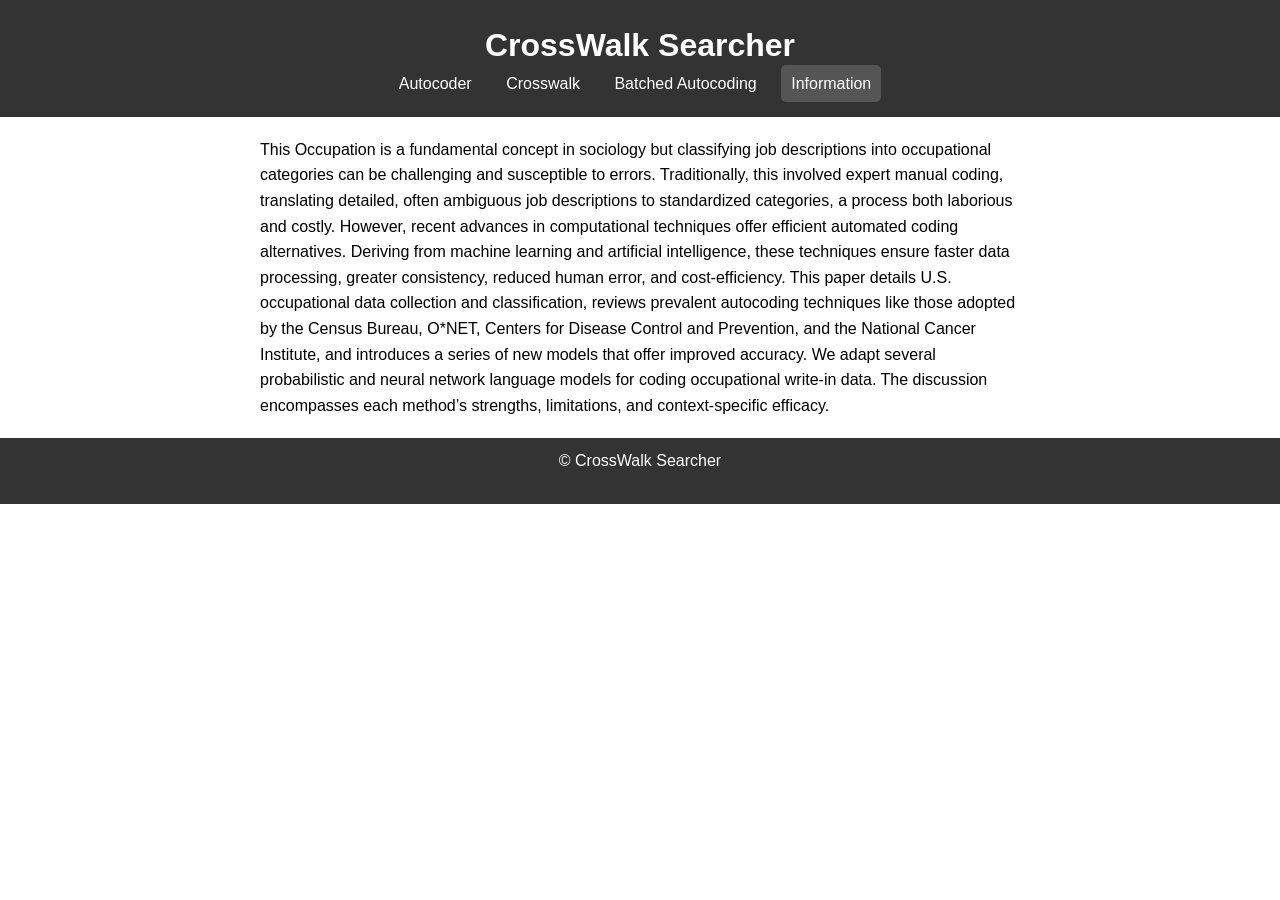
==== information.html @ 883de96e "Merge branch 'aadit2', the deployed website" ====
<!DOCTYPE html>
<html lang="en">
<head>
  <meta charset="UTF-8">
  <meta name="viewport" content="width=device-width, initial-scale=1.0">
  <title>CrossWalk Searcher</title>
  <link rel="stylesheet" href="information.css">
</head>
<body>
  <header>
    <h1>CrossWalk Searcher</h1>
    <nav>
      <ul>
        <li><a href="index.html">Autocoder</a></li>
        <li><a href="crosswalk.html">Crosswalk</a></li>
        <li><a href="batched_autocoding.html">Batched Autocoding</a></li>
        <li><a href="information.html" class="active">Information</a></li>
      </ul>
    </nav>
  </header>

  <main>
    <p>This Occupation is a fundamental concept in sociology but classifying job descriptions into occupational categories can be challenging and susceptible to errors. Traditionally, this involved expert manual coding, translating detailed, often ambiguous job descriptions to standardized categories, a process both laborious and costly. However, recent advances in computational techniques offer efficient automated coding alternatives. Deriving from machine learning and artificial intelligence, these techniques ensure faster data processing, greater consistency, reduced human error, and cost-efficiency. This paper details U.S. occupational data collection and classification, reviews prevalent autocoding techniques like those adopted by the Census Bureau, O*NET, Centers for Disease Control and Prevention, and the National Cancer Institute, and introduces a series of new models that offer improved accuracy. We adapt several probabilistic and neural network language models for coding occupational write-in data. The discussion encompasses each method’s strengths, limitations, and context-specific efficacy.</p>
  </main>

  <footer>
    <p>&copy; CrossWalk Searcher</p>
  </footer>
</body>
</html>
---- information.css ----
* {
    margin: 0;
    padding: 0;
    box-sizing: border-box;
  }
  
  body {
    font-family: Arial, sans-serif;
    line-height: 1.6;
  }
  
  header {
    background-color: #333;
    color: #fff;
    padding: 20px;
    text-align: center;
  }
  
  header h1 {
    margin: 0;
  }
  
  nav ul {
    list-style-type: none;
    margin: 0;
    padding: 0;
  }
  
  nav ul li {
    display: inline;
    margin-right: 10px;
  }
  
  nav ul li a {
    color: #fff;
    text-decoration: none;
    padding: 10px;
  }
  
  nav ul li a.active {
    background-color: #555;
    border-radius: 5px;
  }
  
  main {
    max-width: 800px; /* Adjust width as needed */
    margin: 20px auto;
    padding: 0 20px;
  }
  
  p {
    margin-bottom: 20px;
  }
  
  footer {
    background-color: #333;
    color: #fff;
    text-align: center;
    padding: 10px 0;
  }
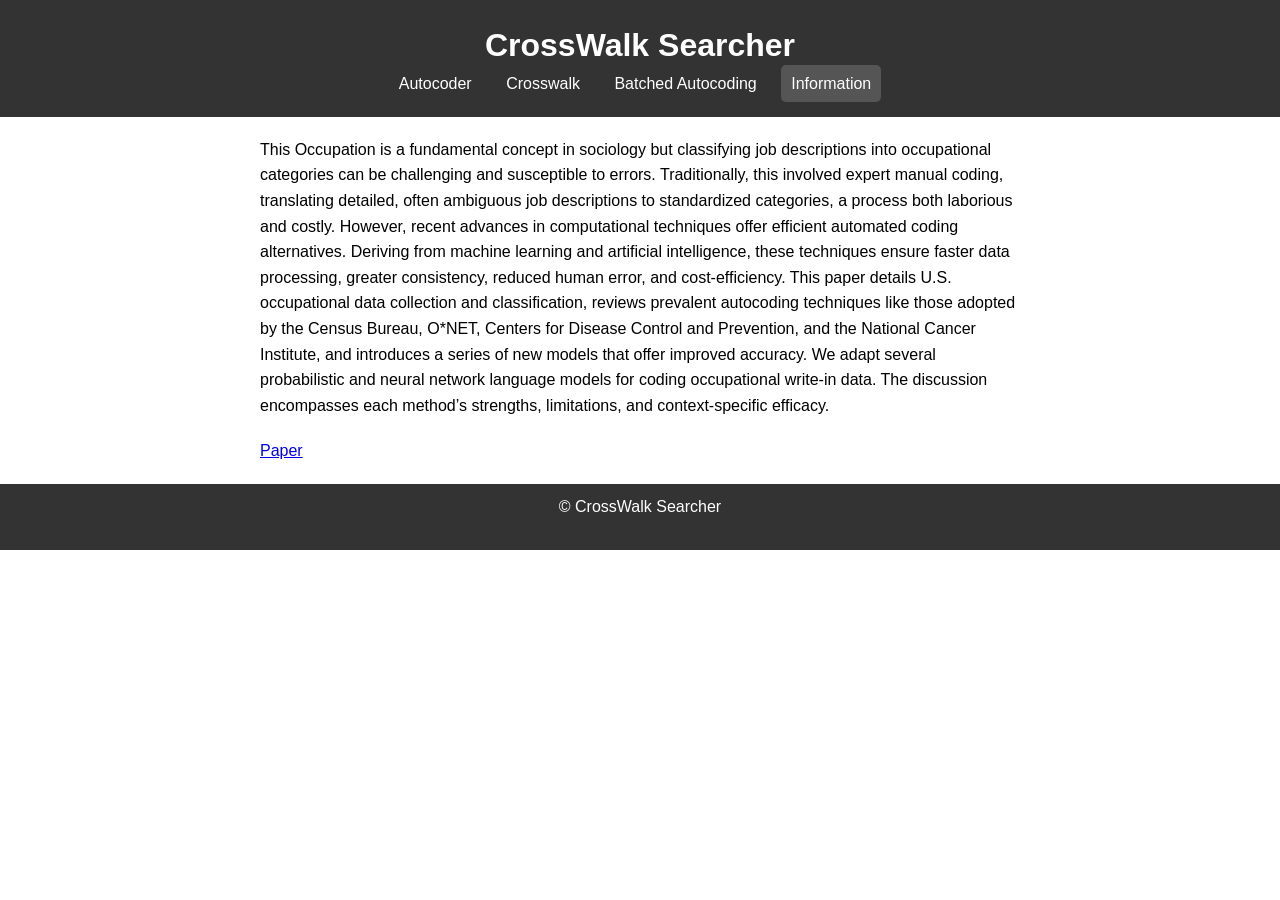
==== commit ccdcd38b: "add paper manuscript" ====
--- a/information.html
+++ b/information.html
@@ -21,6 +21,8 @@
 
   <main>
     <p>This Occupation is a fundamental concept in sociology but classifying job descriptions into occupational categories can be challenging and susceptible to errors. Traditionally, this involved expert manual coding, translating detailed, often ambiguous job descriptions to standardized categories, a process both laborious and costly. However, recent advances in computational techniques offer efficient automated coding alternatives. Deriving from machine learning and artificial intelligence, these techniques ensure faster data processing, greater consistency, reduced human error, and cost-efficiency. This paper details U.S. occupational data collection and classification, reviews prevalent autocoding techniques like those adopted by the Census Bureau, O*NET, Centers for Disease Control and Prevention, and the National Cancer Institute, and introduces a series of new models that offer improved accuracy. We adapt several probabilistic and neural network language models for coding occupational write-in data. The discussion encompasses each method’s strengths, limitations, and context-specific efficacy.</p>
+  
+    <p><a href="./paper/PAA_2024_occupation_coding_manuscript.pdf">Paper</a></p>  
   </main>
 
   <footer>
